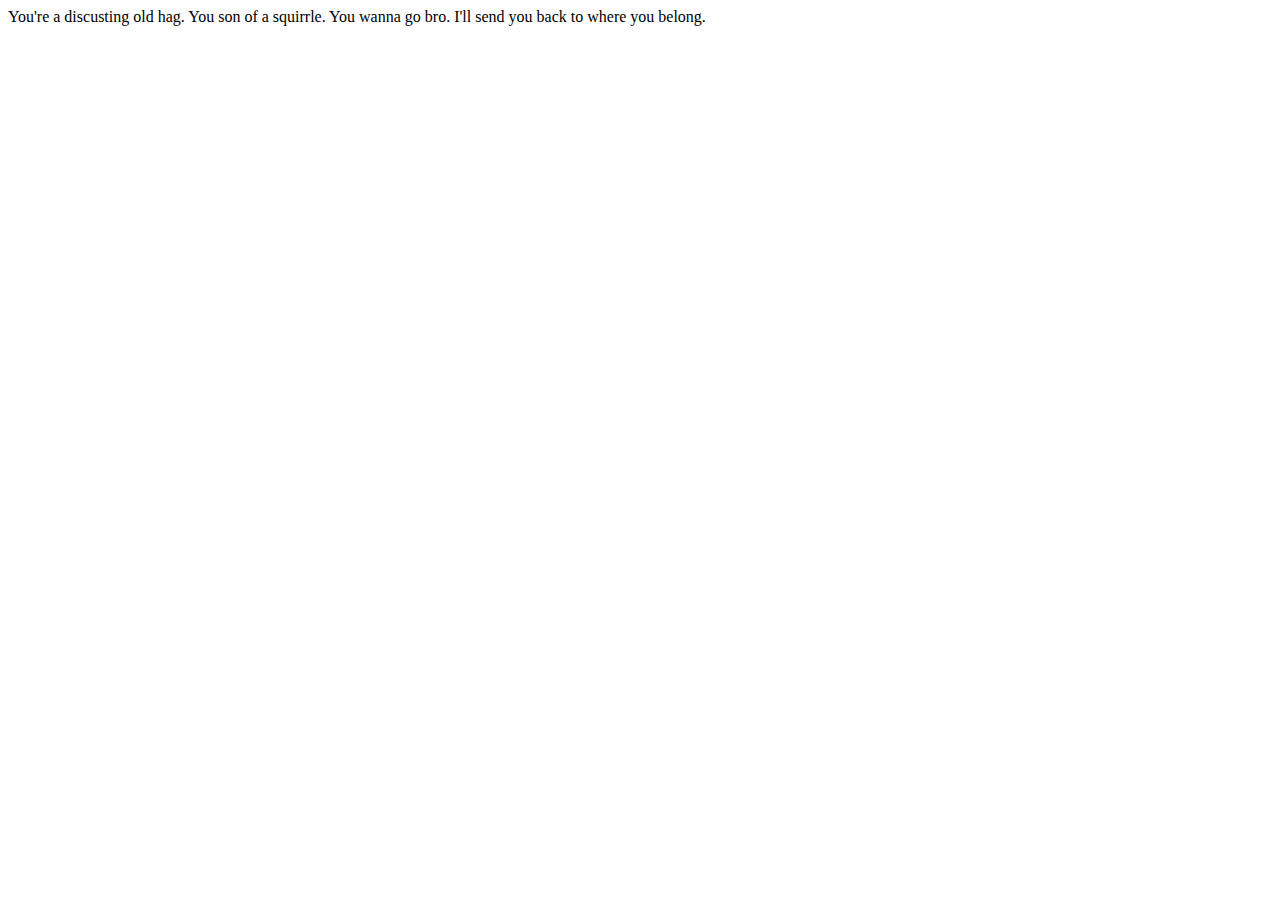
==== Index.html @ 5ec82cfe "Create Index.html" ====
<!DOCTYPE html>
<html lang="en">
<head>
    <meta charset="UTF-8">
    <meta name="viewport" content="width=device-width, initial-scale=1.0">
    <title>Games</title>
</head>
<body>
    You're a discusting old hag. You son of a squirrle. You wanna go bro. I'll send you back to where you belong. 
</body>
</html>
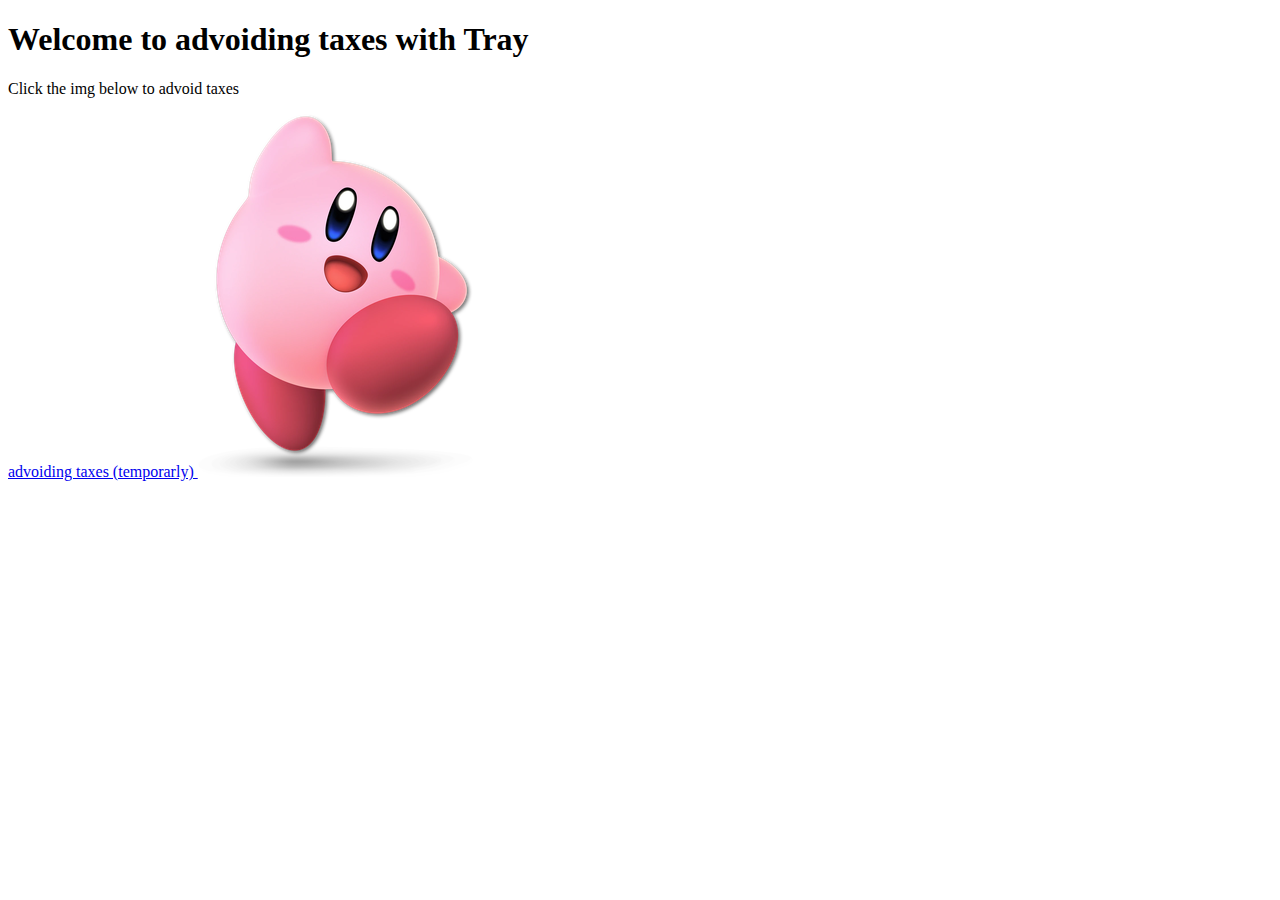
==== commit fe919302: "First game Update" ====
--- a/Index.html
+++ b/Index.html
@@ -3,9 +3,15 @@
 <head>
     <meta charset="UTF-8">
     <meta name="viewport" content="width=device-width, initial-scale=1.0">
-    <title>Games</title>
+    <title>Me avoding taxes website.</title>
+    <link rel="stylesheet" href="css/style.css">
 </head>
 <body>
-    You're a discusting old hag. You son of a squirrle. You wanna go bro. I'll send you back to where you belong. 
+    <div id='content'></div>
+    <h1>Welcome to advoiding taxes with Tray</h1>
+    <p>Click the img below to advoid taxes</p>
+    <a href="GetToSchool/index.html">advoiding taxes (temporarly)
+        <img src="img/SSU_Kirby_artwork.png" alt="this is kirby (he advoids taxes)">
+    </a>
 </body>
 </html>